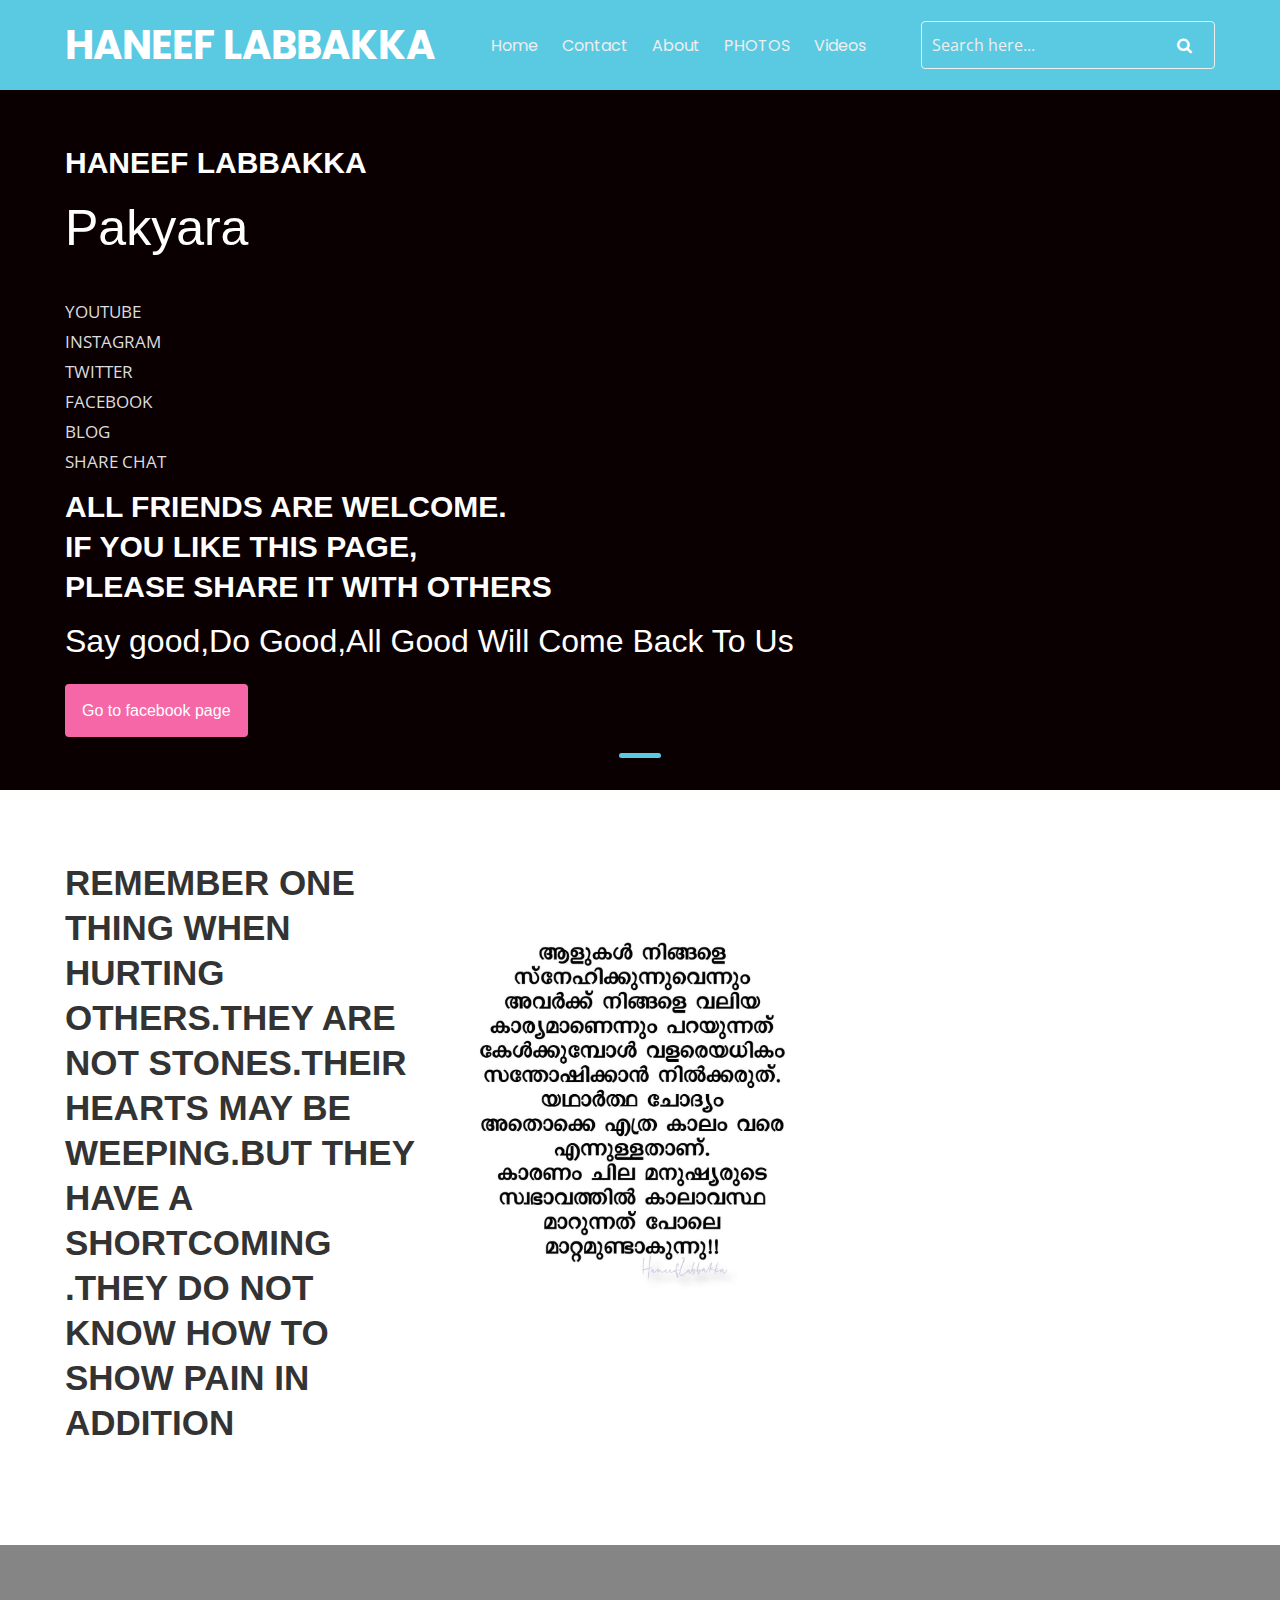
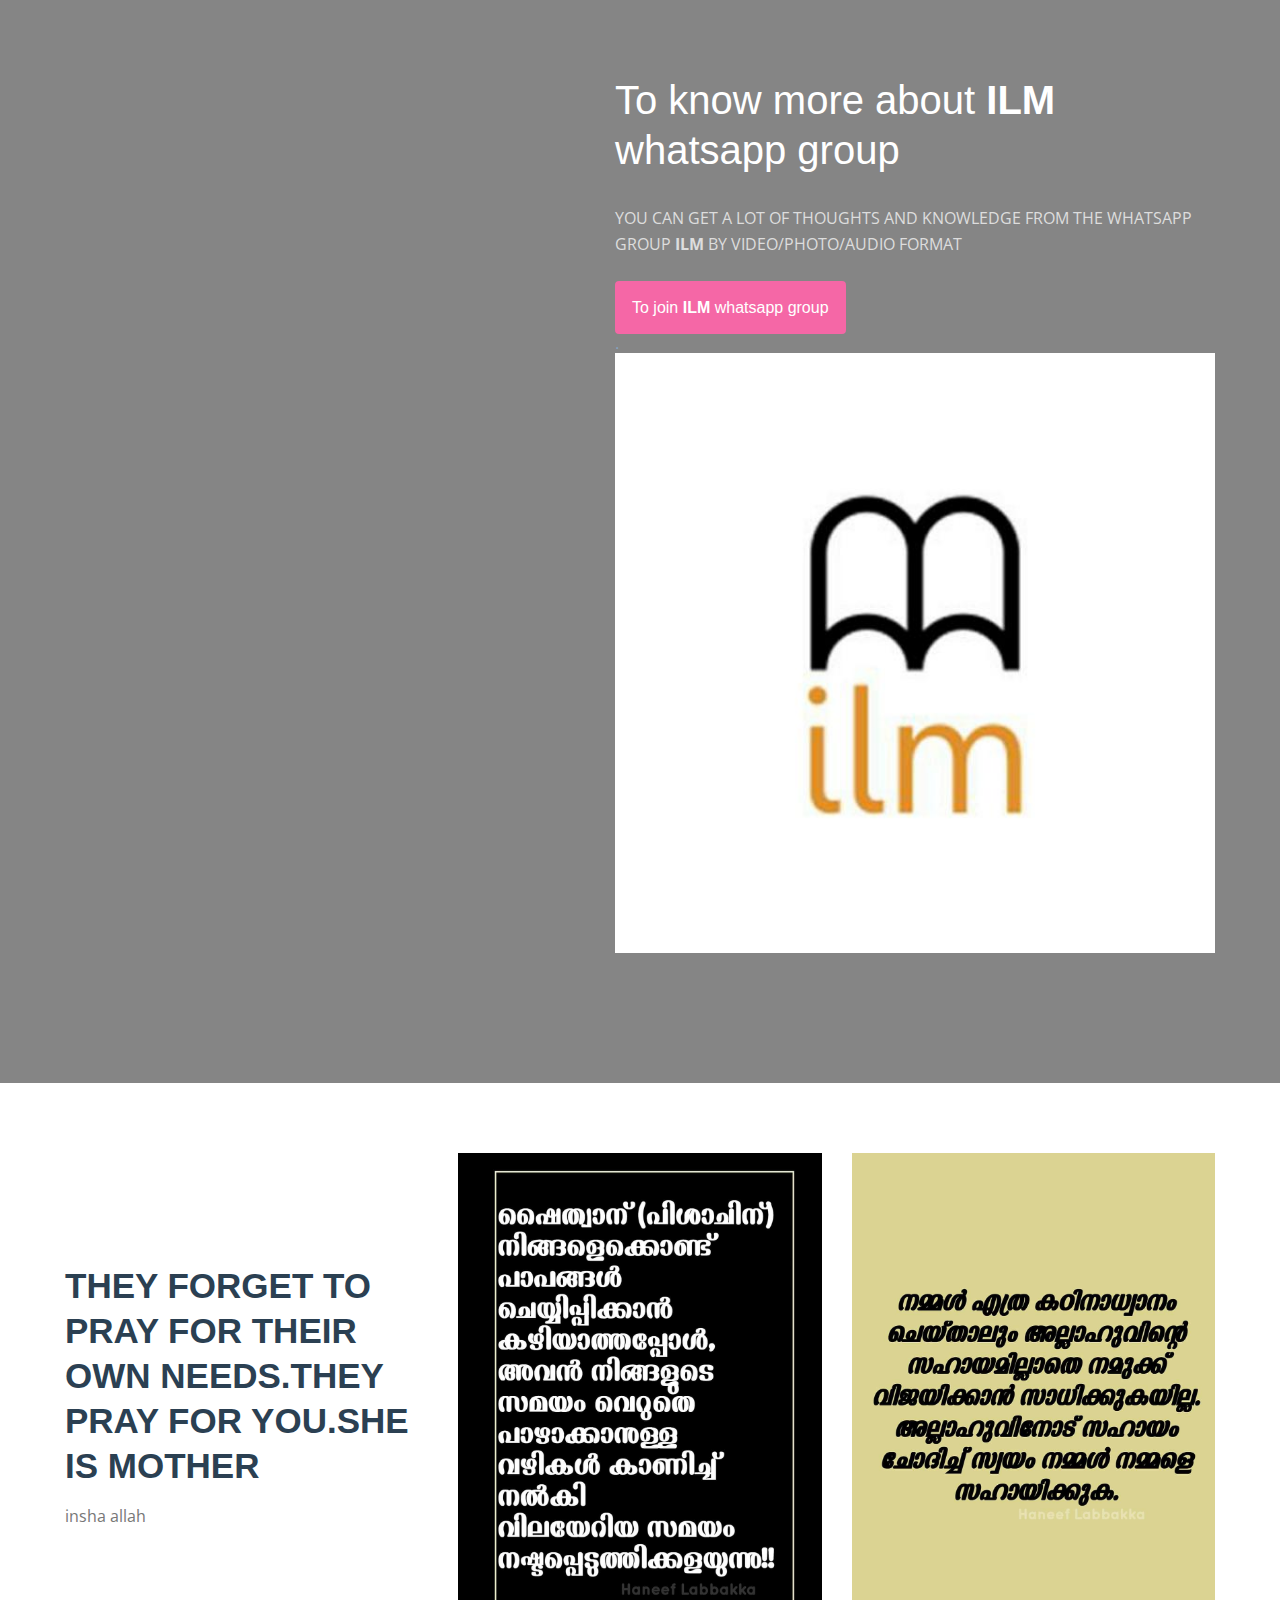
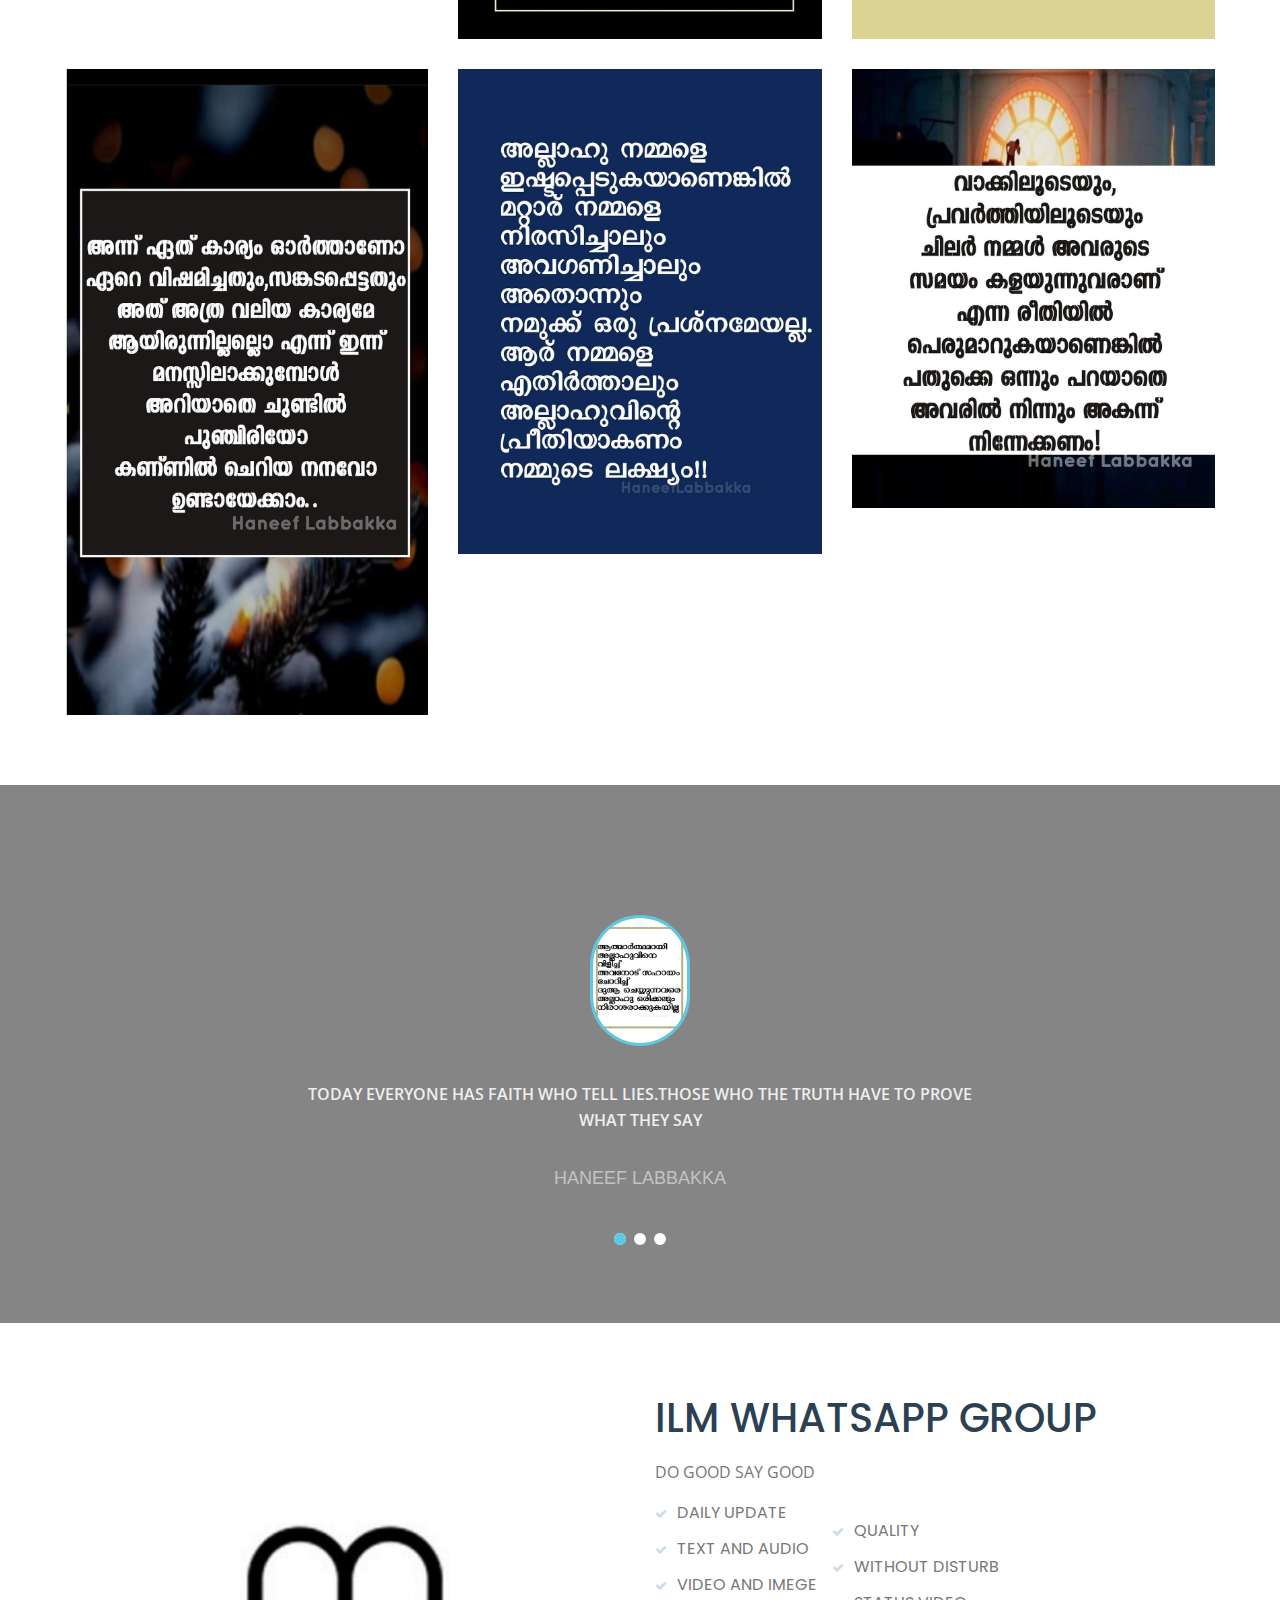
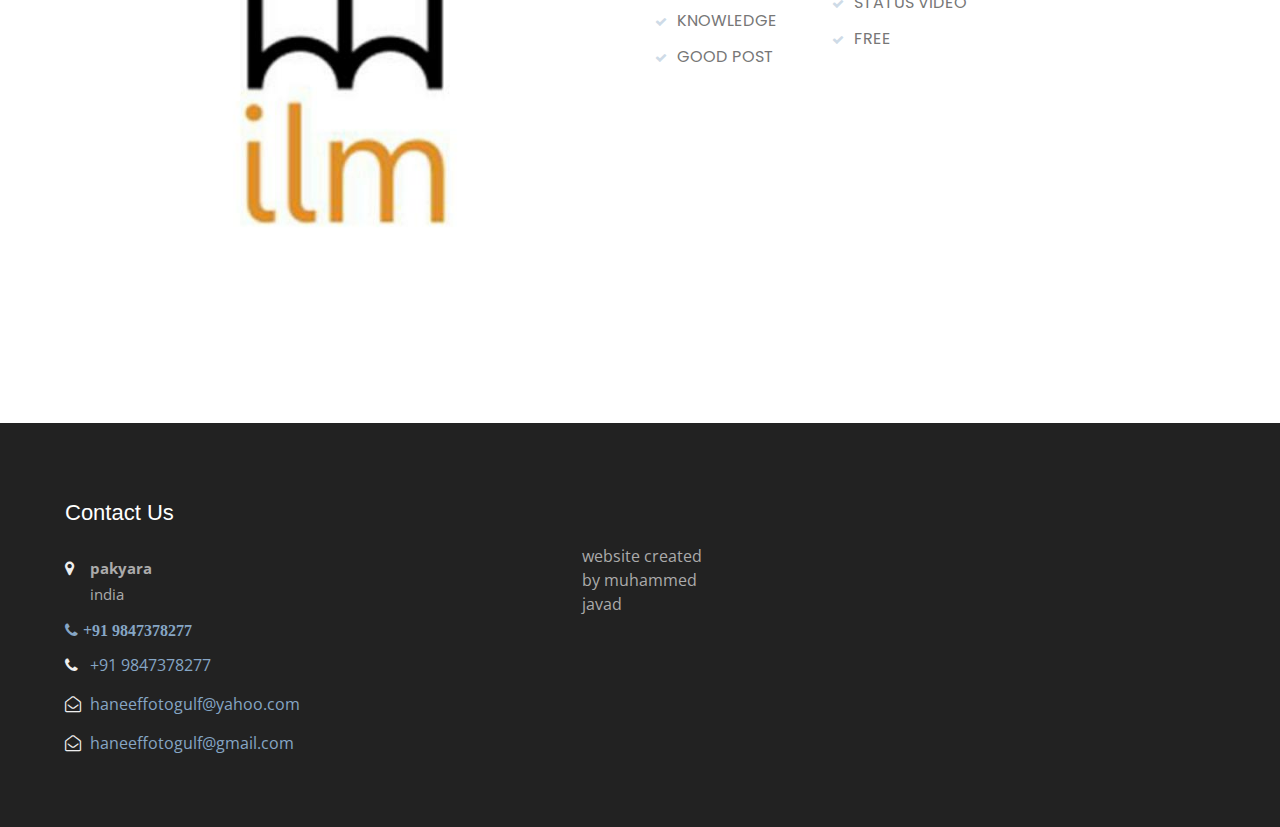
==== index.html @ 1284108e "done" ====
<!--
   Author: W3layouts
   Author URL: http://w3layouts.com
-->
<!doctype html>
<html lang="en">
  <head>
    <!-- Required meta tags -->
    <meta charset="utf-8">
    <meta name="viewport" content="width=device-width, initial-scale=1, shrink-to-fit=no">

    <title> </title>

    <!-- Template CSS -->
    <link rel="stylesheet" href="assets/css/style-starter.css">
    <link rel="stylesheet" href="assets/css/font-awesome.css">
    <link rel="stylesheet" href="assets/css/styles.css">
    <link href="https://fonts.googleapis.com/css?family=Josefin+Slab:400,700,700i&display=swap" rel="stylesheet">
    <link href="https://fonts.googleapis.com/css?family=Poppins:400,700&display=swap" rel="stylesheet">
    <link href="https://fonts.googleapis.com/css?family=Open+Sans&display=swap" rel="stylesheet">
     
  </head>
  <body id="home">

<section class=" w3l-header-4 header-sticky">
   
      <header class="absolute-top">
        <div class="container">
        <nav class="navbar navbar-expand-lg navbar-light">
            <h1><a class="navbar-brand" href="index.html"> <!--<span class="fa fa-line-chart" aria-hidden="true"></span> -->
            HANEEF LABBAKKA
            </a></h1>
             
            <button class="navbar-toggler bg-gradient collapsed" type="button" data-toggle="collapse"
                data-target="#navbarNav" aria-controls="navbarNav" aria-expanded="false"
                aria-label="Toggle navigation">
                <span class="fa icon-expand fa-bars"></span>
				<span class="fa icon-close fa-times"></span>
            </button>
      
            <div class="collapse navbar-collapse" id="navbarNav">
                <ul class="navbar-nav mx-auto">
                    <li class="nav-item">
                        <a class="nav-link" href="index.html">Home <span class="sr-only">(current)</span></a>
                    </li>
                    <li class="nav-item">
                     <a class="nav-link" href="cross/javadcon.html">Contact <span class="sr-only">(current)</span></a>
                  </li> 
                    <li class="nav-item">
                      <a class="nav-link" href="about.html">About</a>
                    </li> 
                    <li class="nav-item">
                      <a class="nav-link" href="videos/web/video.html.html">PHOTOS</a>
                    </li> 
                    <li class="nav-item">
                      <a class="nav-link" href="nalpure/nalpure.html">videos</a>
                    </li> 
                    <!--<li class="nav-item">
                        <a class="nav-link" href="services.html">Services</a>
                    </li>-->

                  
                </ul>
                  <form action="#" method="post">
                    <div class="search-button d-flex">
                    <input class="form-control search" type="search" placeholder="Search here..." aria-label="Search" required="">
                    <button class="btn buttn-subscribe" type="submit"><span class="fa fa-search" aria-hidden="true"></span></button>
                </div>  
                </form>
            </div>
        </div>

        </nav>
    </div>
      </header>
</section>

<script src="assets/js/jquery-3.3.1.min.js"></script> <!-- Common jquery plugin -->
<!--bootstrap working-->
<script src="assets/js/bootstrap.min.js"></script>
<!-- //bootstrap working-->
<!-- disable body scroll which navbar is in active -->
<script>
$(function () {
  $('.navbar-toggler').click(function () {
    $('body').toggleClass('noscroll');
  })
});
</script>
<!-- disable body scroll which navbar is in active -->

<div class="w3l-hero-headers-9">
  <div class="css-slider">
    <input id="slide-1" type="radio" name="slides" checked>
    <section class="slide slide-one">
      <div class="container">
        <div class="banner-text">
          <h4>HANEEF LABBAKKA</h4>
          <h3>Pakyara<br></h3><br>
          
         <a href="https://youtube.com/channel/UCOo8S5uiUiUuD5UJhs5nK2Q"><p>YOUTUBE</p></a>
         <a href="https://instagram.cmo/haneeflabbakka?igshid=16qfsujvzb1dq"><p>INSTAGRAM</p></a>
         <a href="http://twitter.com/HaneefLabbakka?s=08"><p>TWITTER</p></a>
         <a href="https://facebook.com/haneeflabbakka"><p>FACEBOOK</p></a>
         <a href="https://haneeflabbakka.blogspot.com/p/blog-page.html?m=1"><p>BLOG</p></a>
         <a href="https://b.sharechat.com/BXNUWCjkZbb"><p>SHARE CHAT</p></a>
          
          
           
          <h4>ALL FRIENDS ARE WELCOME. <br> IF YOU LIKE THIS PAGE, <br> PLEASE SHARE IT WITH OTHERS</h4>
            <h2>Say good,Do Good,All Good Will Come Back To Us</h2>
            <br>
            <a href="https://facebook.com/haneeflabbakka" class="btn logo-button top-margin">Go to facebook page</a>
        </div>
      </div>
      <!-- <nav>
        <label for="slide-2" class="prev">&#10094;</label>
        <label for="slide-1" class="next">&#10095;</label>
      </nav> -->
    </section>
    <input id="slide-2" type="radio" name="slides">
    <section class="slide slide-two">
      <div class="container">
        <div class="banner-text">
          <h4>Creative Styling</h4>
          <h3>beauty salon<br>
            fashion for woman</h3>
          <p>Adipi sicing elit. Quia, aliquid odio Lorem ipsum dolor sit amet conse ctetur
            tempora ex veniam assumenda voluptate, inventore dolorum sequi dolor enim aperiam
            laudantium excepturi fugiat voluptatibus animi.</p>
          <a href="contact.html" class="btn logo-button top-margin">Get An Appointment</a>
        </div>
      </div>
      <!-- <nav>
        <label for="slide-2" class="prev">&#10094;</label>
        <label for="slide-1" class="next">&#10095;</label>
      </nav> -->
    </section>
    <header>
      <label for="slide-1" id="slide-1"></label>
      <!--<label for="slide-2" id="slide-2"></label>-->
    </header>
  </div>
</div> 
<section class="w3l-call-to-action_9">
    <div class="call-w3 ">
        <div class="container">
            <div class="grids">
                    <div class="grids-content row"> 
                     
                        <div class="column col-lg-4 col-md-6 color-2 ">
                            <div>
                            <h4 fa fa-pencil>REMEMBER ONE THING WHEN HURTING OTHERS.THEY ARE NOT STONES.THEIR HEARTS MAY BE WEEPING.BUT THEY HAVE A SHORTCOMING .THEY DO NOT KNOW HOW TO SHOW PAIN IN ADDITION</h4>
                        
                            <!--<a href="about.html" class="action-button btn mt-md-4 mt-3">Read more</a>-->
                        </div>
                    </div>
                        <div class="column col-lg-4 col-md-6 col-sm-6 back-image  ">
                          <img src="images/IMG-20201206-WA0017.jpg" alt="">
                          <!--<video src="videohaneefa/VID-20201128-WA0061.3gp" controls class="img-responsive ">-->

                          </video>
                             <!--<video>"videohaneefa/VID-20201128-WA0061.3gp" alt="product" class="img-responsive ">-->
                        </div>
                        <div class="column col-lg-4 col-md-6 col-sm-6 back-image2 ">
                            <!--<img src="assets/images/6.jpg" alt="product" class="img-responsive ">-->
                          </div>
                    </div>
                </div>
        </div>
    </div>
</section>
<section class="w3l-teams-15">
	<div class="team-single-main ">
		<div class="container">
		
				<div class="column2 image-text">
					<h3 class="team-head ">To know more about <b>ILM</b> whatsapp group</h3>
					<p class="para  text ">
					 YOU CAN GET A LOT OF THOUGHTS AND KNOWLEDGE FROM THE WHATSAPP GROUP <b>ILM </b>BY VIDEO/PHOTO/AUDIO FORMAT</p>
            <a href="https://chat.whatsapp.com/DHkigfTEfdDH0FZ4z4opqj" class="btn logo-button top-margin mt-4">To join <b>ILM </b>whatsapp group</a>
            <h6> .</h6>
            <img src="videohaneefa/photo.jpg" alt="">
				</div>
			</div>
		</div>
	</div>
</section>

<section class="w3l-covers-18">
        <div class="covers-main ">
            <div class="container">
                <div class="gallery-image">
                  <div class="column color-2 ">
                    <div>
                    <h4 class=" ">THEY FORGET TO PRAY FOR THEIR OWN NEEDS.THEY PRAY FOR YOU.SHE IS MOTHER</h4>
                    <p class="para ">insha allah<p>
                    <!--<a href="about.html" class="action-button btn mt-md-4 mt-3">Read more</a>-->
                </div>
            </div>
                  <div class="img-box">
                    <img src="images/IMG-20201206-WA0018.jpg" alt="product" class="img-responsive ">
                    <div class="transparent-box">
                      <div class="caption">
                        <!--<p>FaceMask</p>
                        <p class="opacity-low">Salon</p>-->
                      </div>
                    </div>
                  </div>
                  <div class="img-box">
                    <img src="images/IMG-20201206-WA0019.jpg" alt="product" class="img-responsive ">
                    <div class="transparent-box">
                      <div class="caption">
                        <!--<p>Skin Care</p>
                        <p class="opacity-low">Salon</p>-->
                      </div>
                    </div>
                  </div>
                  <div class="img-box">
                    <img src="images/IMG-20201206-WA0020.jpg" alt="product" class="img-responsive ">
                    <div class="transparent-box">
                      <div class="caption">
                        <!--<p>Nail Art</p>
                        <p class="opacity-low">Salon</p>-->
                      </div>
                    </div>
                  </div>
                  <div class="img-box">
                    <img src="images/IMG-20201210-WA0039.jpg" alt="product" class="img-responsive ">
                    <div class="transparent-box">
                      <div class="caption">
                        <!--<p>Hair style</p>
                        <p class="opacity-low">Salon</p>-->
                      </div>
                    </div>
                  </div>
                  <div class="img-box">
                    <img src="images/IMG-20201210-WA0041.jpg" alt="product" class="img-responsive ">
                    <div class="transparent-box">
                      <div class="caption">
                        <!--<p>Nail Art</p>
                        <p class="opacity-low">Salon</p>-->
                      </div>
                    </div>
                  </div>
                </div>
            </div>
        </div>
    </section>
<section class="w3l-clients">
    <div class="main-w3">
        <div class="container">
            <!-- main-slider -->
            <div class="main-slider text-center">
                <div class="csslider infinity" id="slider1">
                    <input type="radio" name="slide" checked="checked" id="slides_1" />
                    <input type="radio" name="slide" id="slides_2" />
                    <input type="radio" name="slide" id="slides_3" />
                    <ul>
                        <li>
                            <div class="slider-info">
                                <div class="d-grid hh14-text">
                                    <div class="hh14-info">
                                        <img src="images/IMG-20201210-WA0042.jpg" alt="product" class="img-responsive ">
                                        <p class="para"> TODAY EVERYONE HAS FAITH WHO TELL LIES.THOSE WHO THE TRUTH HAVE TO PROVE WHAT THEY SAY </p>
                                      <h5>HANEEF LABBAKKA</h5>
                                    </div>

                                </div>
                            </div>
                        </li>

                        <li>
                            <div class="slider-info">
                                <div class="d-grid hh14-text">
                                    <div class="hh14-info">
                                        <img src="images/IMG-20201210-WA0043.jpg" alt="product" class="img-responsive ">
                                        <p class="para">WHEN WE REALIZE THAT WHAT WE ARE DOING IN WORDS AND DEEDS IS DEFECULT FOR THEM...WE SHOULD STAY AWAY FROM THEM WITHOUT SAYING ANYTHING</p>
                                            <h5>HANEEF LABBAKKA</h5>
                                    </div>

                                </div>
                            </div>
                        </li>
                        <li>
                            <div class="slider-info">
                                <div class="d-grid hh14-text">
                                    <div class="hh14-info">
                                        <img src="images/IMG-20201210-WA0044.jpg" alt="product" class="img-responsive ">
                                        <p class="para"> WHEN SOMEONE TRY TO AVOID YOU...YOU MOST LEFT IN THERE.</p>
                                            <h5></h5>
                                    </div>

                                </div>
                            </div>
                        </li>
                    </ul>
                    <!-- <div class="arrows">
                        <label for="slides_1"></label>
                        <label for="slides_2"></label>
                        <label for="slides_3"></label>
                        <label for="slides_4"></label>
                    </div> -->
                    <div class="navigation">
                        <div>
                            <label for="slides_1"></label>
                            <label for="slides_2"></label>
                            <label for="slides_3"></label>
                        </div>
                </div>
            </div>
            <!-- /main-slider -->
        </div>
    </div>
</section>

<section class="w3l-specification-6">
    <div class="specification-layout ">
        <div class="container">
            <div class=" row">
                <div class="col-lg-6 back-image">
                    <img src="videohaneefa/photo.jpg" alt="product" class="img-responsive ">
                </div>
                <div class="col-lg-6 about-right-faq align-self">
                    <h3 class="title-big"><a href="about.html">ILM WHATSAPP GROUP</a></h3>
                    <p class="mt-3 para">DO GOOD SAY GOOD</p>
                        <div class="hair-cut">
                            <div >
                    <ul class="w3l-right-book">
                        <li><span class="fa fa-check" aria-hidden="true"></span><a href="about.html">DAILY UPDATE</a></li>
                        <li><span class="fa fa-check" aria-hidden="true"></span><a href="about.html">TEXT AND AUDIO</a></li>
                        <li><span class="fa fa-check" aria-hidden="true"></span><a href="about.html">VIDEO AND IMEGE</a></li>
                        <li><span class="fa fa-check" aria-hidden="true"></span><a href="about.html">KNOWLEDGE</a></li>
                        <li><span class="fa fa-check" aria-hidden="true"></span><a href="about.html">GOOD POST</a></li>
                    </ul>
                </div>
                    <div  class="image-right">
                        <ul class="w3l-right-book">
                            <!--<li><span class="fa fa-check" aria-hidden="true"></span><a href="about.html"></a></li>-->
                            <li><span class="fa fa-check" aria-hidden="true"></span><a href="about.html">QUALITY</a></li>
                            <li><span class="fa fa-check" aria-hidden="true"></span><a href="about.html">WITHOUT DISTURB</a></li>
                            <li><span class="fa fa-check" aria-hidden="true"></span><a href="about.html">STATUS VIDEO</a></li>
                            <li><span class="fa fa-check" aria-hidden="true"></span><a href="about.html">FREE</a></li>
                        </ul>
                </div>
            </div>
        </div>
</section>
<section class="w3l-footer-29-main">
	<div class="footer-29 py-5">
	  <div class="container py-lg-4">
		<div class="row footer-top-29">
		  <div class="col-lg-3 col-md-6 col-sm-8 footer-list-29 footer-1">
			<h6 class="footer-title-29">Contact Us</h6>
			<ul>
			  <li>
				<span class="fa fa-map-marker"></span> <p><b>pakyara</b><br> 

  
					india</p>
          <li class="fa fa-phone"><b>+91 9847378277</b></li>
			  <li><span class="fa fa-phone"></span>+91 9847378277</li>
			  <li><span class="fa fa-envelope-open-o"></span> 
          haneeffotogulf@yahoo.com</li>
          <li><span class="fa fa-envelope-open-o"></span> 
            haneeffotogulf@gmail.com</li>
			</ul>
		  </div>
		  <div class="col-lg-2 col-md-6 col-sm-4 footer-list-29 footer-2 ">
  
		 
		  </div>
		  <div class="col-lg-3 col-md-6 col-sm-5 footer-list-29 footer-3">
			  <h6 class="footer-title-29"> </h6>
			  <div class="footer-post mb-3">
			 
			 
  <section class="w3l-footer-29-main w3l-copyright">
	<div class="container">
	  <div class="row bottom-copies">
		<p class="col-lg-8 copy-footer-29"> website created by muhammed javad</p>
  
 
  
	  </div>
	</div>
  </section>
<!-- move top -->
<button onclick="topFunction()" id="movetop" title="Go to top">
	<span class="fa fa-long-arrow-up"></span>
</button>
<script>
	// When the user scrolls down 20px from the top of the document, show the button
	window.onscroll = function () {
		scrollFunction()
	};

	function scrollFunction() {
		if (document.body.scrollTop > 20 || document.documentElement.scrollTop > 20) {
			document.getElementById("movetop").style.display = "block";
		} else {
			document.getElementById("movetop").style.display = "none";
		}
	}

	// When the user clicks on the button, scroll to the top of the document
	function topFunction() {
		document.body.scrollTop = 0;
		document.documentElement.scrollTop = 0;
	}
</script>
<!-- /move top -->
</body>

</html>
---- assets/css/styles.css ----
body,
html {
  margin: 0;
  padding: 0;
  font-family: -apple-system, BlinkMacSystemFont, "Segoe UI", Roboto, Oxygen-Sans, Ubuntu, Cantarell, "Helvetica Neue", sans-serif;
}

textarea {
  font-family: -apple-system, BlinkMacSystemFont, "Segoe UI", Roboto, Oxygen-Sans, Ubuntu, Cantarell, "Helvetica Neue", sans-serif;
}

* {
  box-sizing: border-box;
}

.wrapper {
  width: 100%;
  padding-right: 15px;
  padding-left: 15px;
  margin-right: auto;
  margin-left: auto;
}

@media (min-width: 576px) {
  .wrapper {
    max-width: 540px;
  }
}

@media (min-width: 768px) {
  .wrapper {
    max-width: 720px;
  }
}

@media (min-width: 992px) {
  .wrapper {
    max-width: 960px;
  }
}

@media (min-width: 1200px) {
  .wrapper {
    max-width: 1140px;
  }
}

.d-grid {
  display: grid;
}

.text-center {
  text-align: center;
}

.text-left {
  text-align: left;
}

.text-right {
  text-align: right;
}

button,
select {
  outline: none;
  appearance: none;
  -webkit-appearance: none;
}

button,
.btn,
select {
  cursor: pointer;
  font-family: -apple-system, BlinkMacSystemFont, "Segoe UI", Roboto, Oxygen-Sans, Ubuntu, Cantarell, "Helvetica Neue", sans-serif;
}

a {
  text-decoration: none;
}

h1,
h2,
h3,
h4,
h5,
h6 {
  margin: 0;
  padding: 0;
  font-family: -apple-system, BlinkMacSystemFont, "Segoe UI", Roboto, Oxygen-Sans, Ubuntu, Cantarell, "Helvetica Neue", sans-serif;
}

p {
  margin: 0;
  padding: 0;
}

/* Section top bottom gap */
.section-gap {
  padding: 4.5rem 0;
}

@media screen and (max-width:767px) {
  .section-gap {
    padding: 3.5rem 0;
  }
}

@media screen and (max-width:480px) {
  .section-gap {
    padding: 3rem 0;
  }
}
/* / Section top bottom gap */

/* title-styling */
h3.global-title {
  font-size: 40px;
  line-height: 45px;
  color: #16191e;
  margin-bottom: 50px;
  text-transform: capitalize;
}

@media screen and (max-width:767px) {
  h3.global-title {
    font-size: 40px;
    line-height: 45px;
  }
}

@media screen and (max-width:600px) {
  h3.global-title {
    font-size: 35px;
    line-height: 40px;
  }
}

@media screen and (max-width:500px) {
  h3.global-title {
    font-size: 30px;
    line-height: 35px;
  }
}
/* / title-styling */


/* contact1 */
  .margin-up {
    margin-top: 2.5rem;
  }

  h4.sub-title {
    font-size: 16px;
    margin: 0;
    color: #ff4c4c;
    font-weight: normal;
  }

  .contact-view {
    grid-template-columns: 1fr 1.3fr;
    grid-gap: 30px;
  }

  .cont-top {
    display: grid;
    grid-template-columns: 20px auto;
    grid-column-gap: 20px;
  }

  .twice {
    margin-bottom: 20px;
  }

  .cont-details span.fa {
    font-size: 22px;
    color: #ff4c4c;
    display: block;
    margin-top: 3px;
  }

  .cont-details h6 {
    font-size: 20px;
    color: #051b35;
    font-weight: 600;
  }

  .cont-details p,
  .cont-details p a {
    font-style: normal;
    font-weight: normal;
    font-size: 16px;
    line-height: 24px;
    color: #777777;
    margin-top: 3px;
  }

  .cont-details p a:hover {
    text-decoration: underline;
    opacity: 0.8;
    color: #051b35;
  }

  .cont-details address {
    margin: 25px 0;
  }

  .cont-details address p {
    margin: 5px 0;
  }

  .twice-two {
    display: grid;
    grid-gap: 20px;
    grid-template-columns: 1fr 1fr;
    margin-bottom: 20px;
  }

  .map-content-9 form input,
  .map-content-9 form textarea {
    background: #f8f9fa;
    border: 2px solid rgba(216, 216, 216, 0.3);
    color: #777;
    font-size: 16px;
    padding: 12px 15px;
    width: 100%;
    border-radius: 4px;
    height: 55px;
  }

  .map-content-9 h5 {
    font-size: 25px;
    line-height: 30px;
    margin-bottom: 20px;
    color: #000000;
  }

  .map-content-9 form textarea {
    resize: none;
    min-height: 140px;
  }

  .map-content-9 form input:focus,
  .map-content-9 form textarea:focus {
    outline: none;
    border: 2px solid #051b35;
    background: #fff;
    box-shadow: none;
  }

  button.btn-contact {
    border: none;
    font-size: 16px;
    padding: 15px 30px;
    margin: 20px auto 0;
    color: #fff;
    background: #ff4c4c;
    border-color: #ff4c4c;
    display: inline-block;
    font-weight: 400;
    text-align: center;
    vertical-align: middle;
    cursor: pointer;
    -webkit-user-select: none;
    -moz-user-select: none;
    -ms-user-select: none;
    user-select: none;
    border: 1px solid transparent;
    border-radius: 0.25rem;
  }

  .cont-details h6 a {
    color: #051b35;
  }

  /* contact1-responsive */
  @media(max-width: 992px) {

    .cont-details p,
    .cont-details p a {
      font-size: 16px;
    }

    .cont-details h5 {
      font-size: 32px;
      line-height: 35px;
    }

    .contact-view {
      grid-template-columns: 1fr;
    }

    .map-content-9 {
      margin-top: 40px;
    }
  }

  @media(max-width: 480px) {
    .twice-two {
      grid-template-columns: 1fr;
    }

    button.btn-contact {
      width: 100%;
    }
  }
  /* / contact1-responsive */
  /* /contact1 */
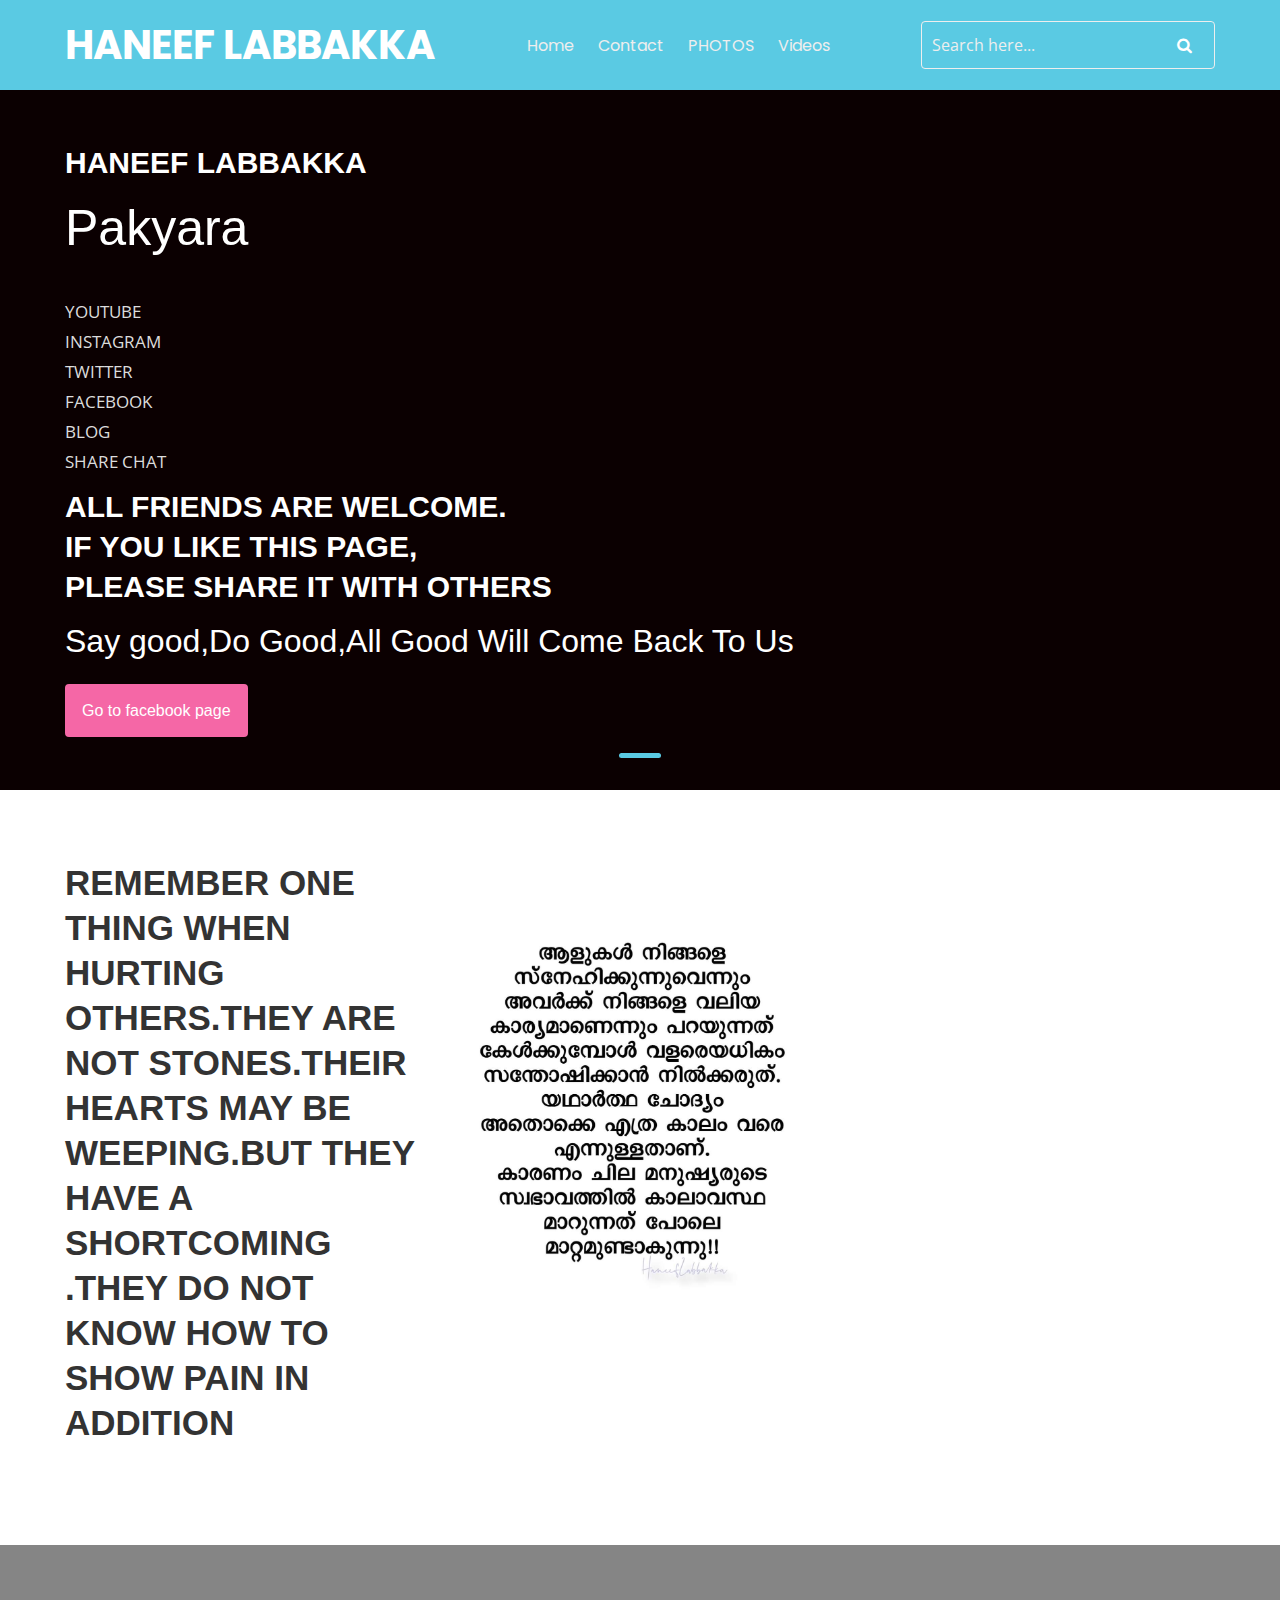
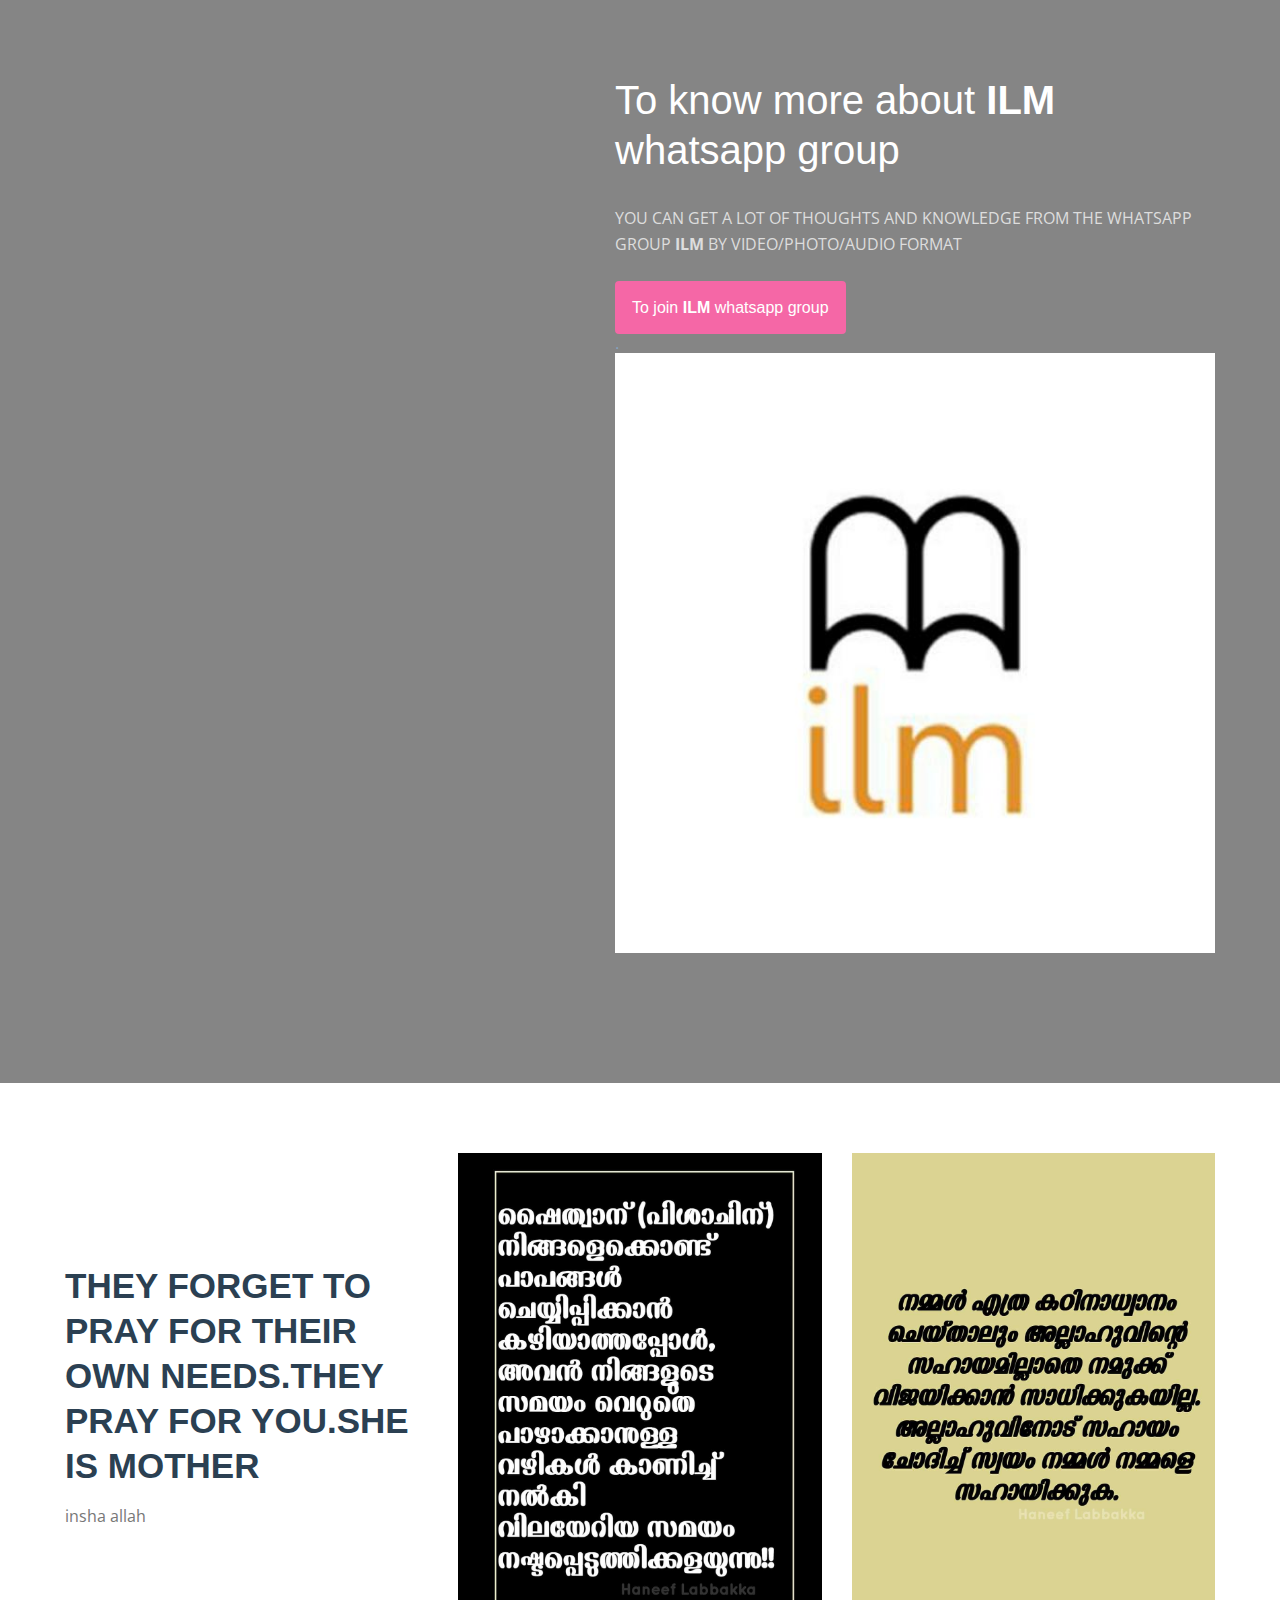
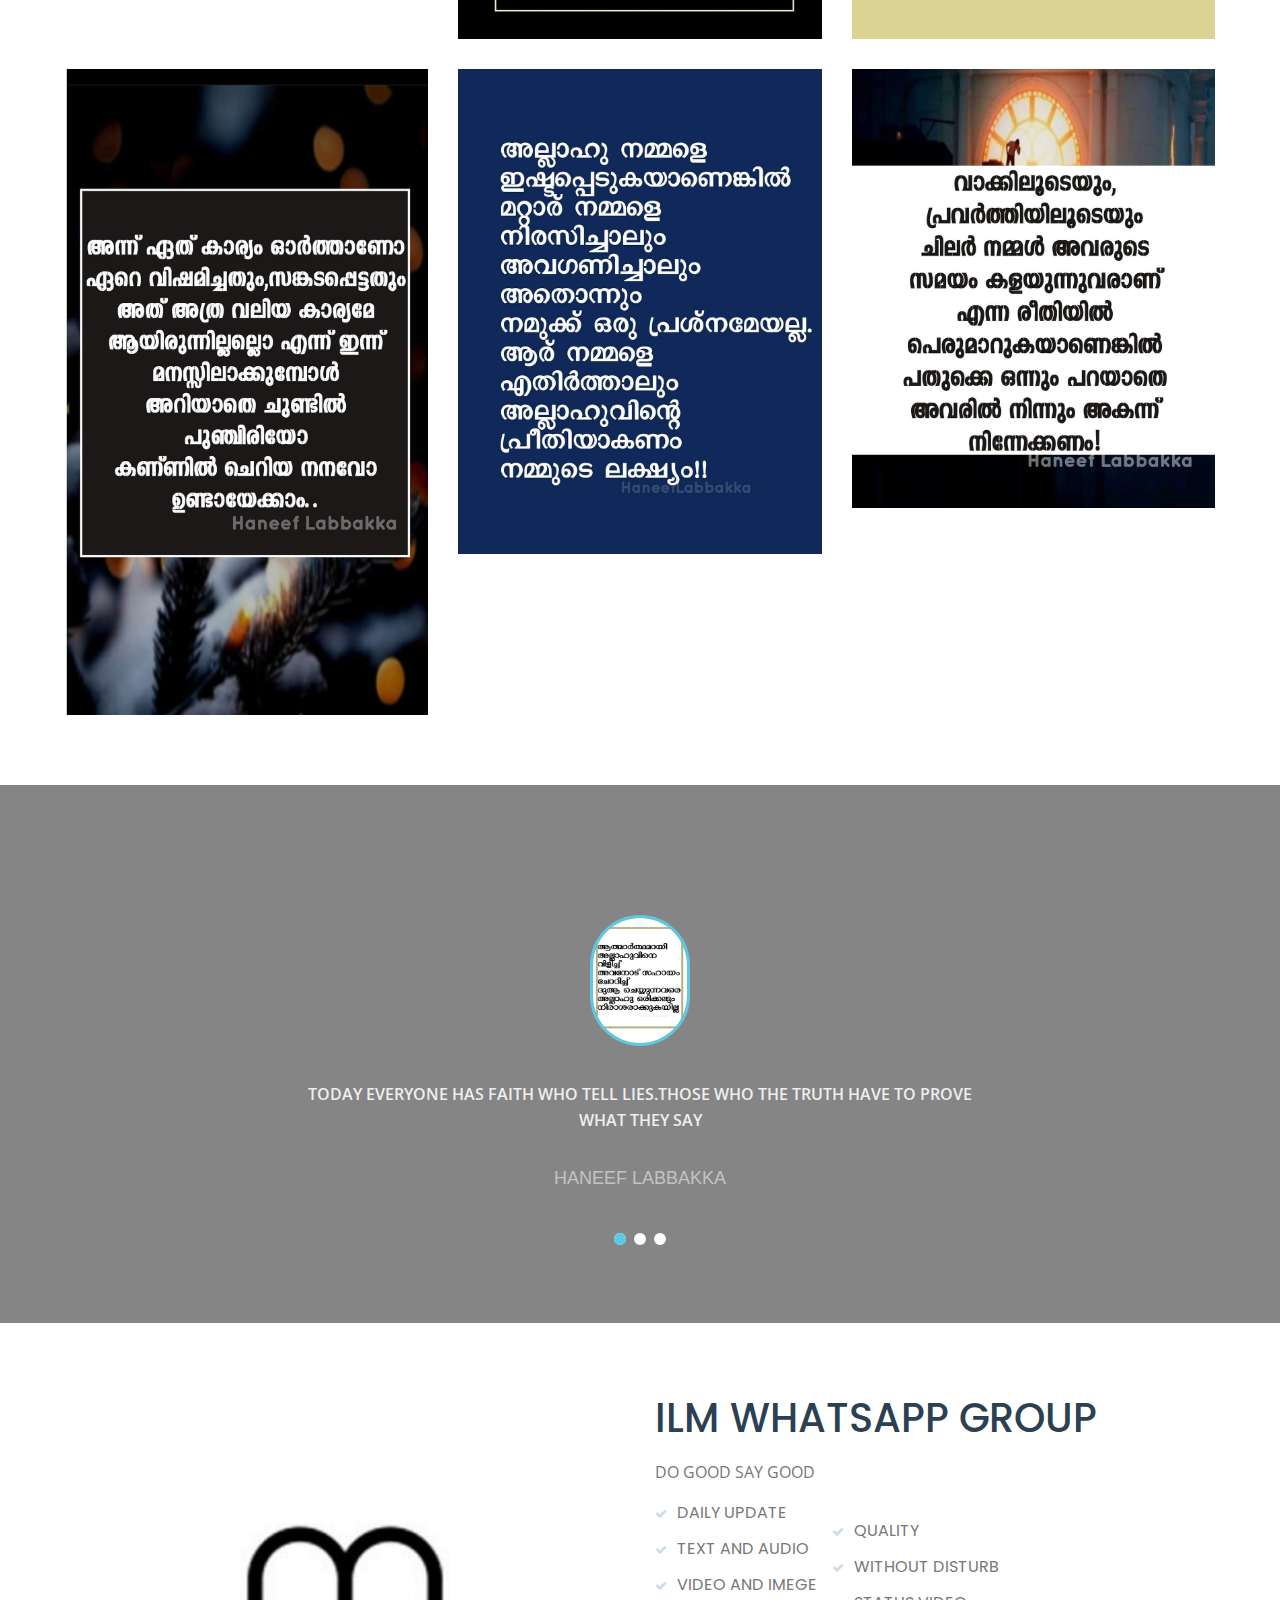
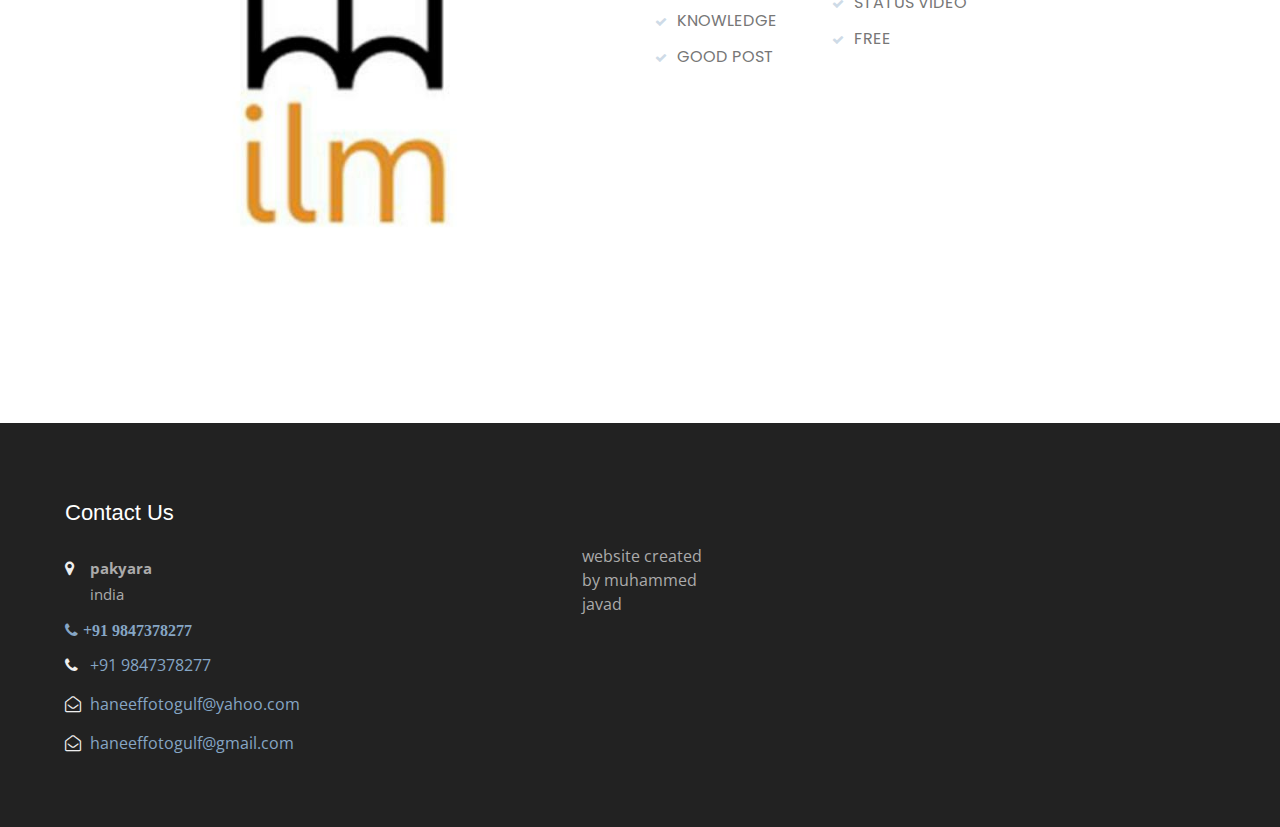
==== commit 3c1aa8c6: "Update index.html" ====
--- a/index.html
+++ b/index.html
@@ -47,9 +47,9 @@
                     <li class="nav-item">
                      <a class="nav-link" href="cross/javadcon.html">Contact <span class="sr-only">(current)</span></a>
                   </li> 
-                    <li class="nav-item">
+                    <!--<li class="nav-item">
                       <a class="nav-link" href="about.html">About</a>
-                    </li> 
+                    </li>-->
                     <li class="nav-item">
                       <a class="nav-link" href="videos/web/video.html.html">PHOTOS</a>
                     </li> 
@@ -413,4 +413,4 @@
 <!-- /move top -->
 </body>
 
-</html>+</html>
